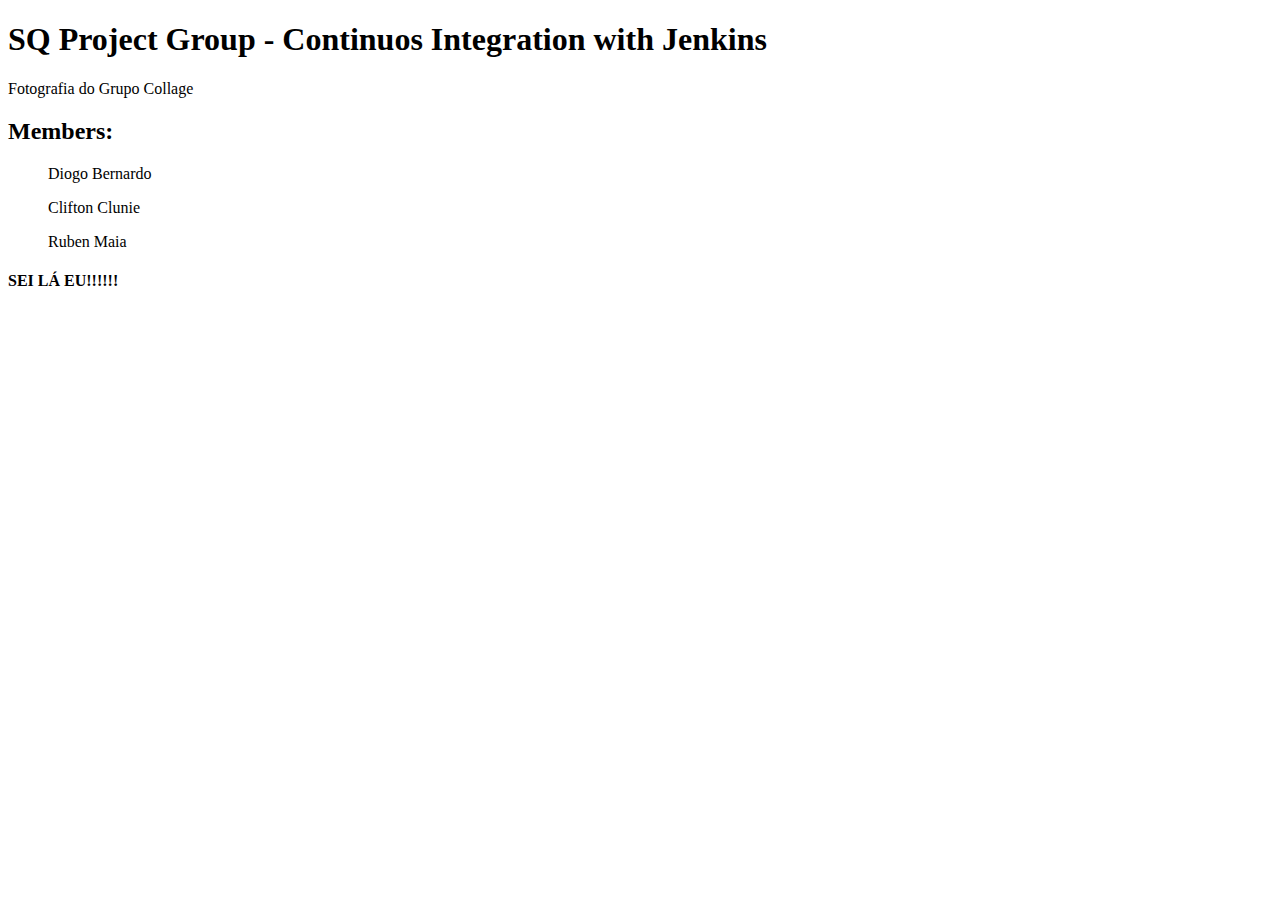
==== src/main/java/index.html @ 17ecd028 "Setting up initial structure" ====
<!DOCTYPE html>
<html lang="en">
<head>
    <meta charset="UTF-8">
    <title>SQ Project Pipeline</title>
</head>
<body>
    <h1>SQ Project Group - Continuos Integration with Jenkins </h1>
    <p> Fotografia do Grupo Collage </p>
    <h2> Members: </h2>
        <ul> Diogo Bernardo </ul>
        <ul> Clifton Clunie </ul>
        <ul> Ruben Maia </ul>

    <h4> SEI LÁ EU!!!!!! </h4>
</body>
</html>
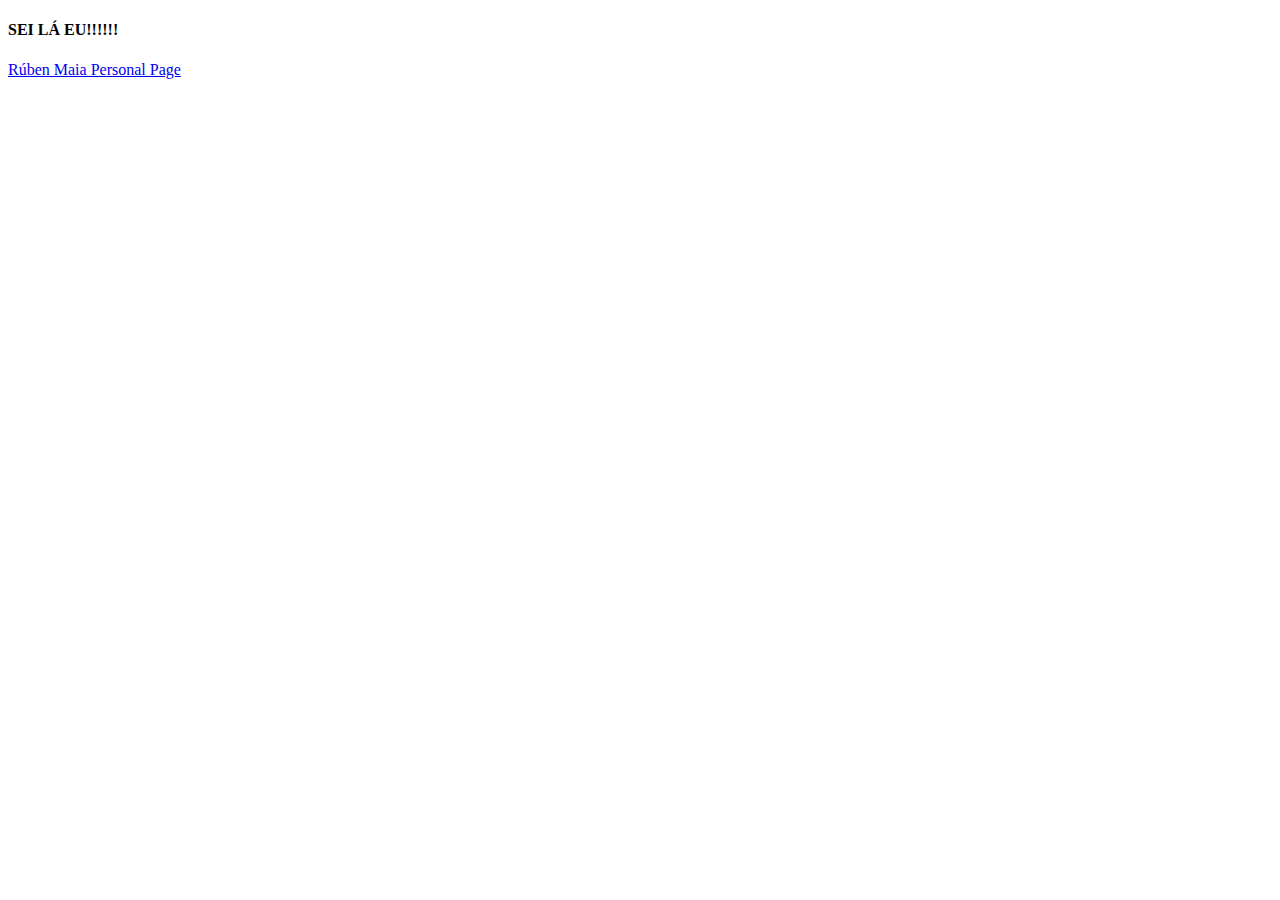
==== commit b11d9f22: "Main test class" ====
--- a/src/main/java/index.html
+++ b/src/main/java/index.html
@@ -2,16 +2,10 @@
 <html lang="en">
 <head>
     <meta charset="UTF-8">
-    <title>SQ Project Pipeline</title>
+    <title>Titulo</title>
 </head>
 <body>
-    <h1>SQ Project Group - Continuos Integration with Jenkins </h1>
-    <p> Fotografia do Grupo Collage </p>
-    <h2> Members: </h2>
-        <ul> Diogo Bernardo </ul>
-        <ul> Clifton Clunie </ul>
-        <ul> Ruben Maia </ul>
-
     <h4> SEI LÁ EU!!!!!! </h4>
+    <a href="http://stagingserverqs.westeurope.cloudapp.azure.com/MaiaPersonal.html">Rúben Maia Personal Page</a>
 </body>
 </html>
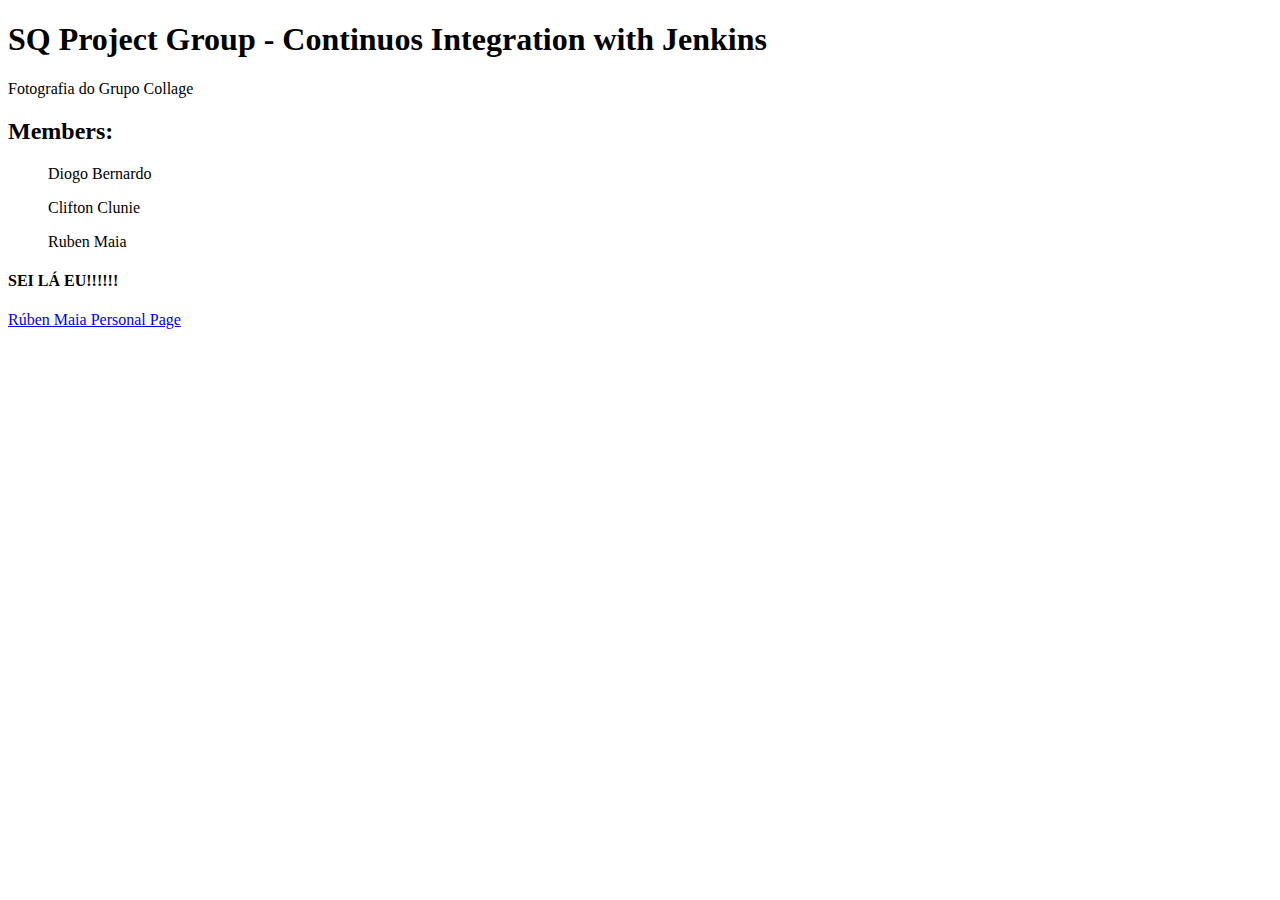
==== commit 56c55f85: "Merge remote-tracking branch 'origin/html' into html" ====
--- a/src/main/java/index.html
+++ b/src/main/java/index.html
@@ -2,9 +2,16 @@
 <html lang="en">
 <head>
     <meta charset="UTF-8">
-    <title>Titulo</title>
+    <title>SQ Project Pipeline</title>
 </head>
 <body>
+    <h1>SQ Project Group - Continuos Integration with Jenkins </h1>
+    <p> Fotografia do Grupo Collage </p>
+    <h2> Members: </h2>
+        <ul> Diogo Bernardo </ul>
+        <ul> Clifton Clunie </ul>
+        <ul> Ruben Maia </ul>
+
     <h4> SEI LÁ EU!!!!!! </h4>
     <a href="http://stagingserverqs.westeurope.cloudapp.azure.com/MaiaPersonal.html">Rúben Maia Personal Page</a>
 </body>
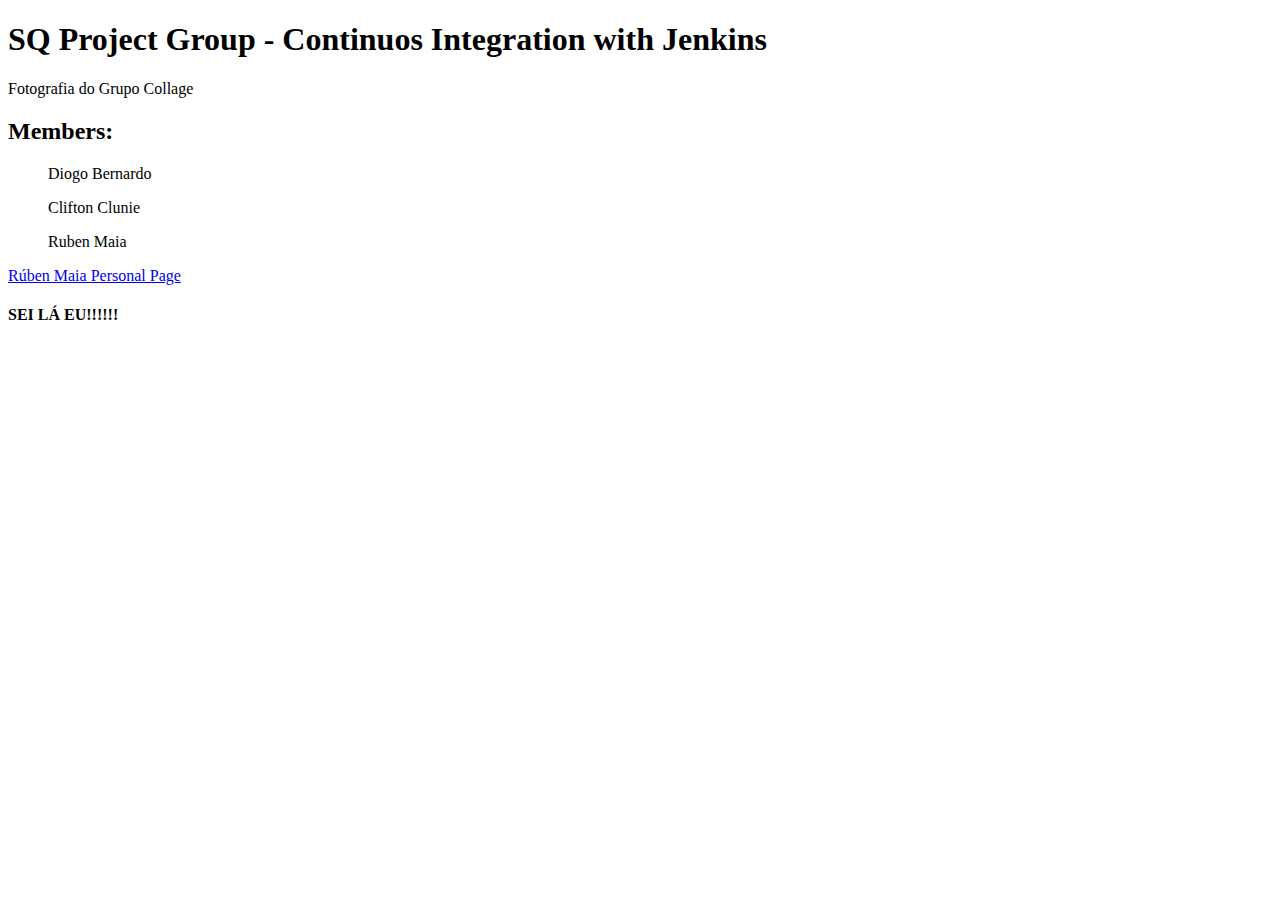
==== commit 338807d0: "add style.css" ====
--- a/src/main/java/index.html
+++ b/src/main/java/index.html
@@ -3,6 +3,7 @@
 <head>
     <meta charset="UTF-8">
     <title>SQ Project Pipeline</title>
+    <link rel="stylesheet" href="styles.css">
 </head>
 <body>
     <h1>SQ Project Group - Continuos Integration with Jenkins </h1>
@@ -11,8 +12,9 @@
         <ul> Diogo Bernardo </ul>
         <ul> Clifton Clunie </ul>
         <ul> Ruben Maia </ul>
+        <a href="http://stagingserverqs.westeurope.cloudapp.azure.com/MaiaPersonal.html">Rúben Maia Personal Page</a>
 
     <h4> SEI LÁ EU!!!!!! </h4>
-    <a href="http://stagingserverqs.westeurope.cloudapp.azure.com/MaiaPersonal.html">Rúben Maia Personal Page</a>
+
 </body>
 </html>
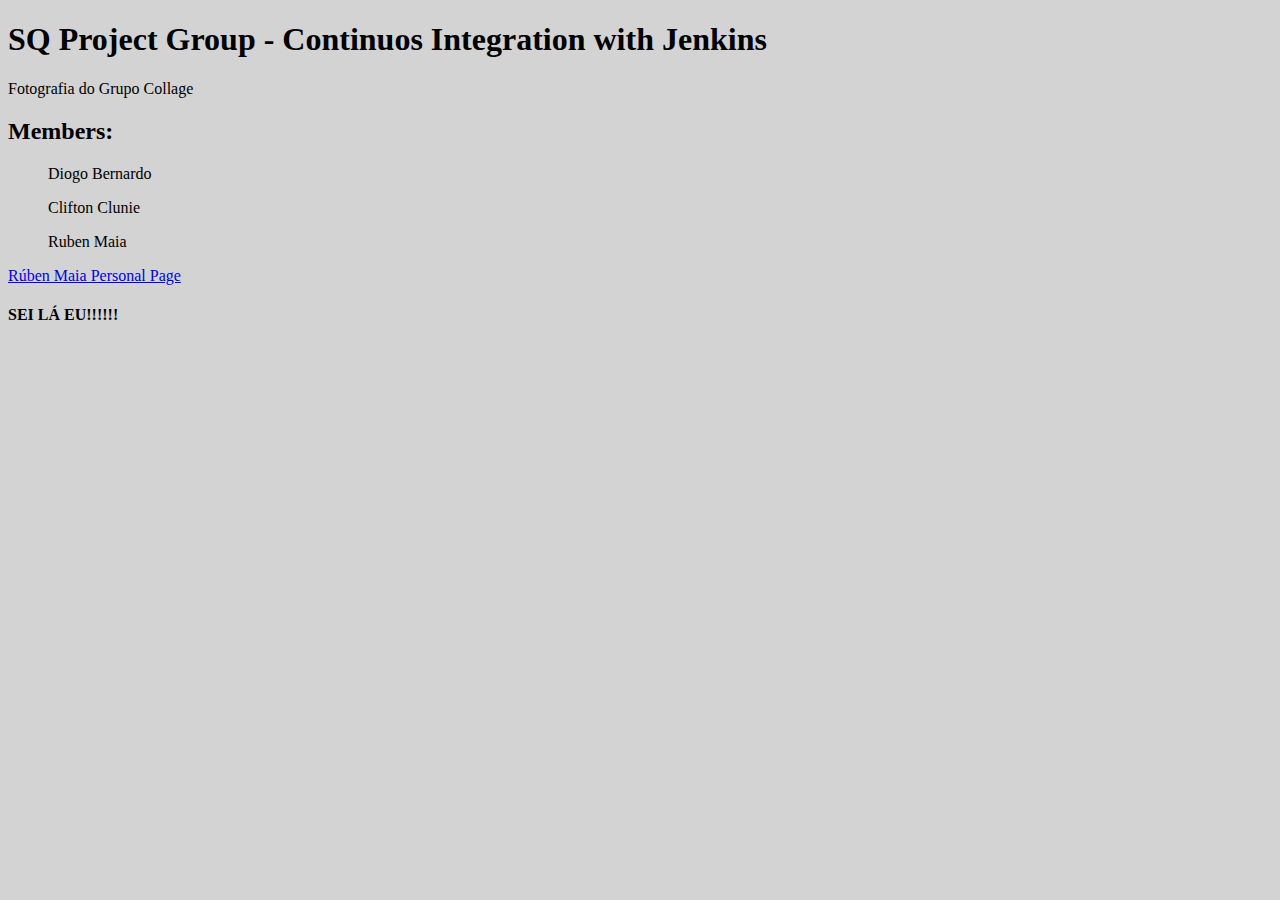
==== commit 7a024e94: "modified the css folder to the correct path" ====
--- a/src/main/java/index.html
+++ b/src/main/java/index.html
@@ -3,7 +3,7 @@
 <head>
     <meta charset="UTF-8">
     <title>SQ Project Pipeline</title>
-    <link rel="stylesheet" href="styles.css">
+    <link rel="stylesheet" href="css/styles.css">
 </head>
 <body>
     <h1>SQ Project Group - Continuos Integration with Jenkins </h1>
--- a/src/main/java/css/styles.css
+++ b/src/main/java/css/styles.css
@@ -0,0 +1,4 @@
+body {
+    background-color: lightgrey;
+}
+
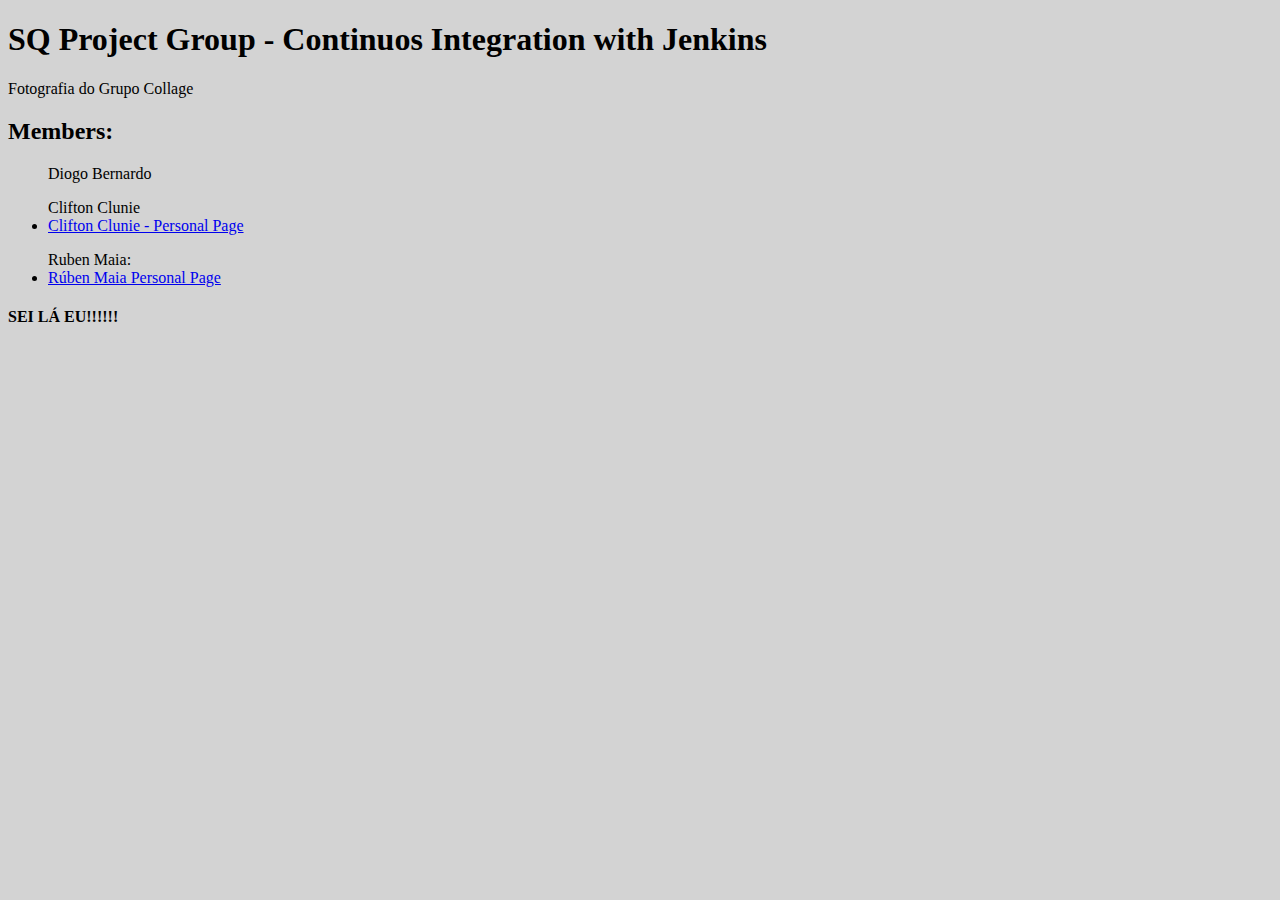
==== commit 11e3a80e: "Link index with Personal Web Page" ====
--- a/src/main/java/index.html
+++ b/src/main/java/index.html
@@ -10,9 +10,13 @@
     <p> Fotografia do Grupo Collage </p>
     <h2> Members: </h2>
         <ul> Diogo Bernardo </ul>
-        <ul> Clifton Clunie </ul>
-        <ul> Ruben Maia </ul>
-        <a href="http://stagingserverqs.westeurope.cloudapp.azure.com/MaiaPersonal.html">Rúben Maia Personal Page</a>
+        <ul> Clifton Clunie
+           <li><a href="CluniePersonal.html">Clifton Clunie - Personal Page</a></li>
+        </ul>
+        <ul> Ruben Maia:
+            <li><a href="http://stagingserverqs.westeurope.cloudapp.azure.com/MaiaPersonal.html">Rúben Maia Personal Page</a></li>
+        </ul>
+
 
     <h4> SEI LÁ EU!!!!!! </h4>
 
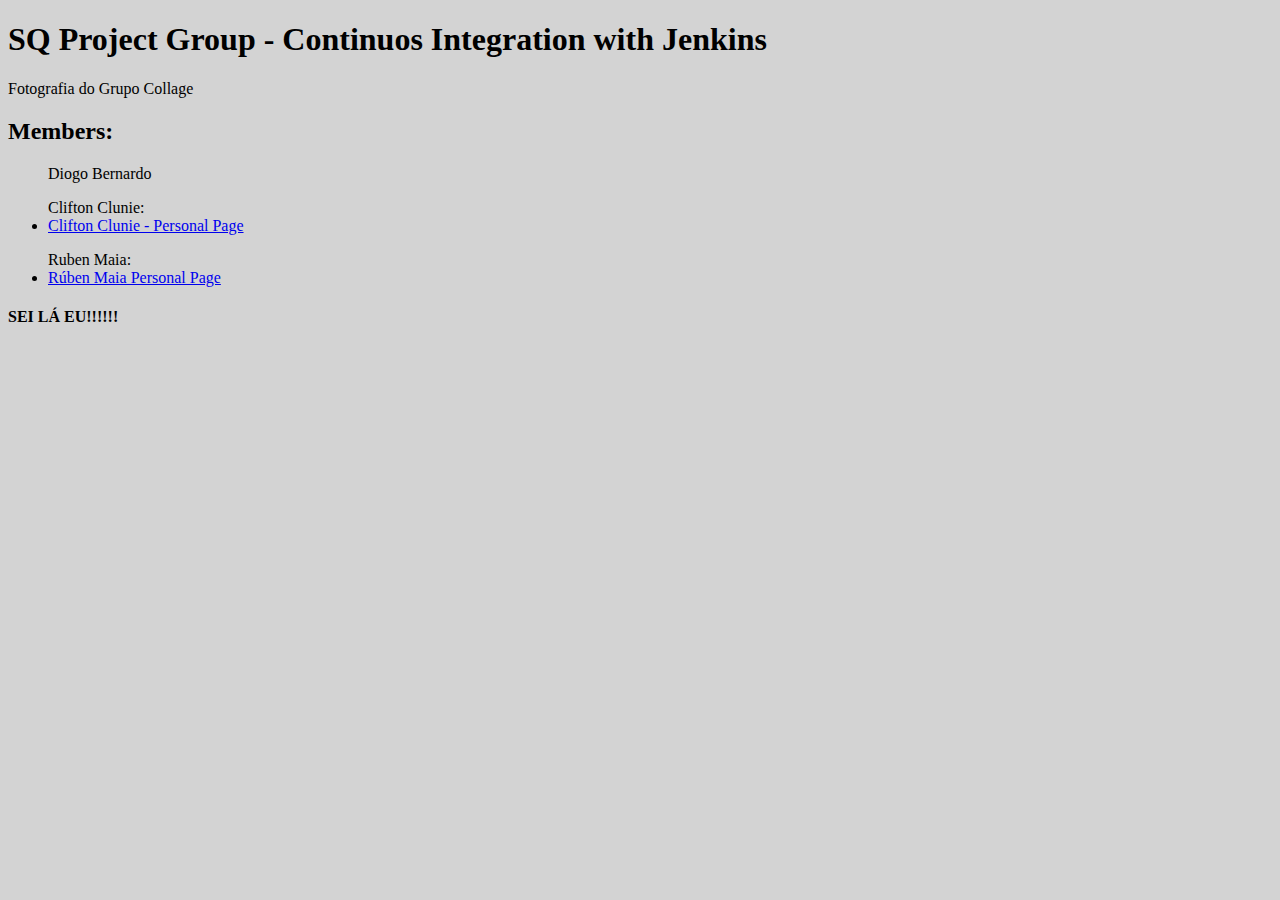
==== commit 3b24a61e: "Check first title test" ====
--- a/src/main/java/index.html
+++ b/src/main/java/index.html
@@ -10,14 +10,13 @@
     <p> Fotografia do Grupo Collage </p>
     <h2> Members: </h2>
         <ul> Diogo Bernardo </ul>
-        <ul> Clifton Clunie
+        <ul> Clifton Clunie:
            <li><a href="CluniePersonal.html">Clifton Clunie - Personal Page</a></li>
         </ul>
         <ul> Ruben Maia:
             <li><a href="http://stagingserverqs.westeurope.cloudapp.azure.com/MaiaPersonal.html">Rúben Maia Personal Page</a></li>
         </ul>
 
-
     <h4> SEI LÁ EU!!!!!! </h4>
 
 </body>
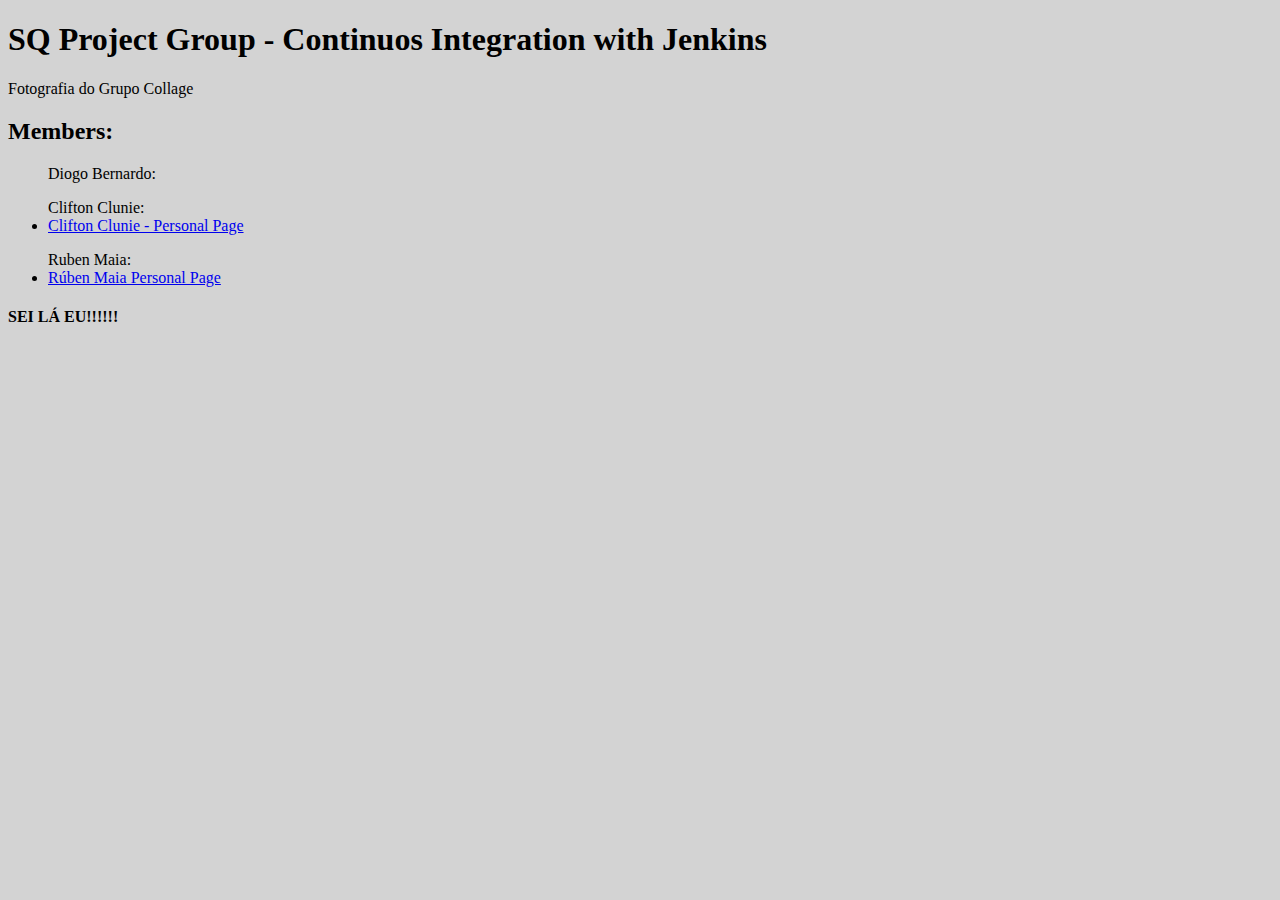
==== commit 49787c66: "First Html Push" ====
--- a/src/main/java/index.html
+++ b/src/main/java/index.html
@@ -9,7 +9,7 @@
     <h1>SQ Project Group - Continuos Integration with Jenkins </h1>
     <p> Fotografia do Grupo Collage </p>
     <h2> Members: </h2>
-        <ul> Diogo Bernardo </ul>
+        <ul> Diogo Bernardo: </ul>
         <ul> Clifton Clunie:
            <li><a href="CluniePersonal.html">Clifton Clunie - Personal Page</a></li>
         </ul>
